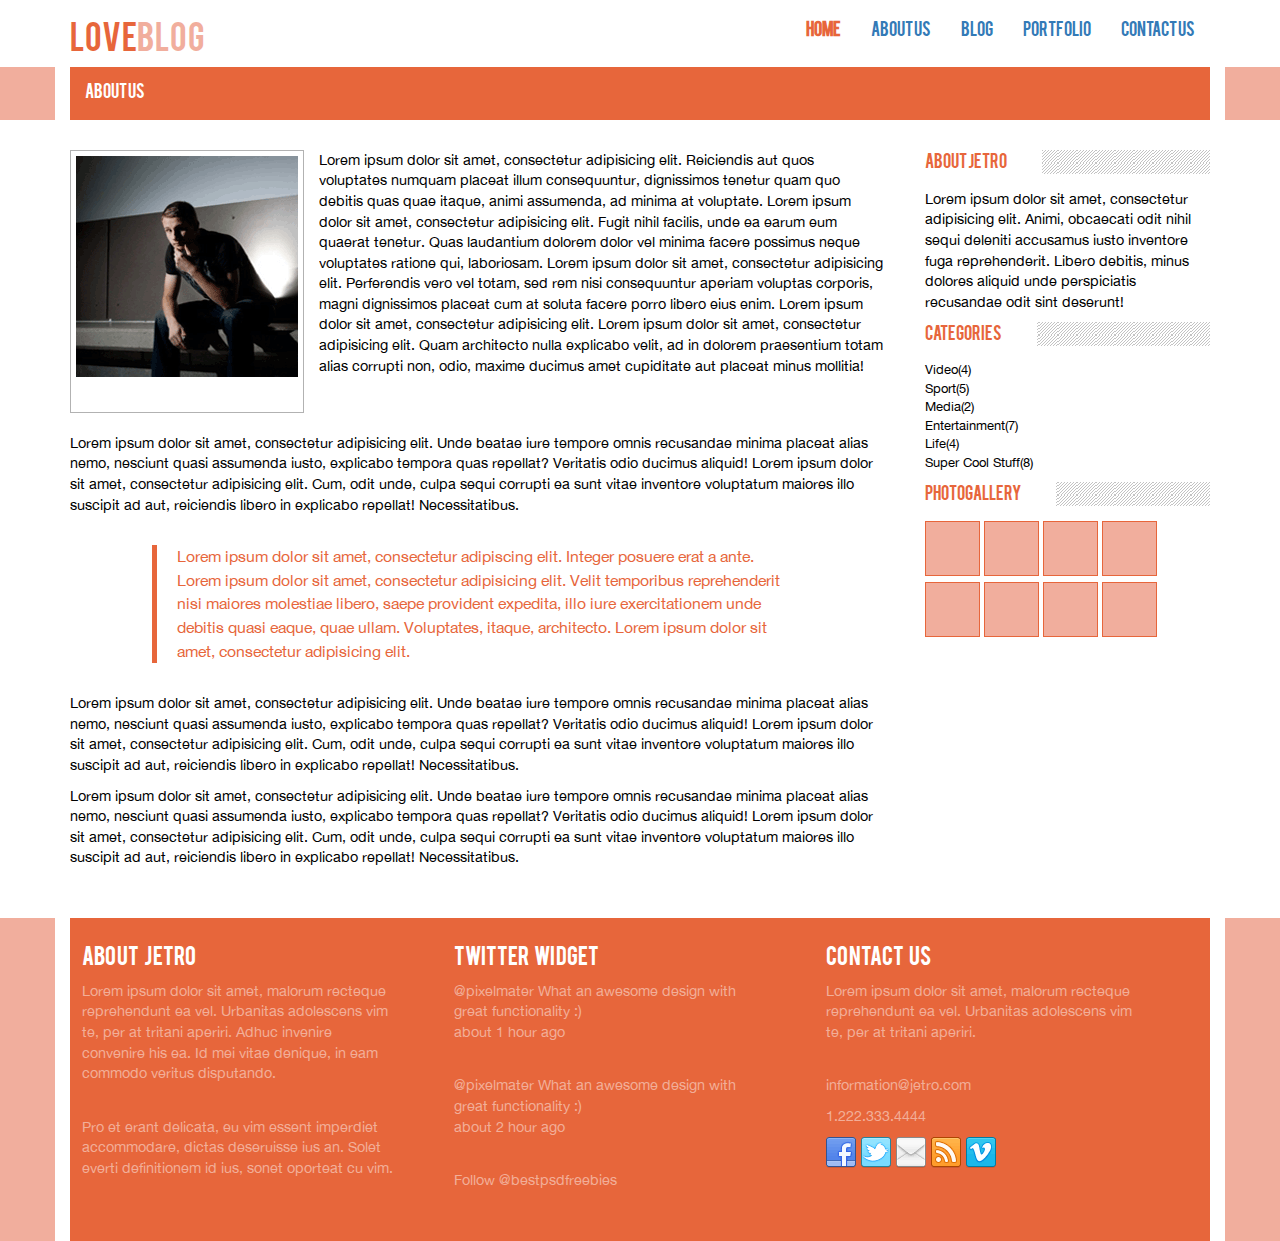
==== aboutus.html @ 9ee09c31 "paso1" ====
<!DOCTYPE html>
<html lang="en">
	<head>
		<title>Welcome to my site</title>
		<meta http-equiv="Content-Type" content="text/html; charset=utf-8" />
		<meta name="viewport" content="width=device-width, initial-scale=1.0">
		<link href="css/bootstp/bootstrap.css" rel="stylesheet">
		<link rel="shortcut icon" href="favicon.ico" type="image/x-icon">
		<link href="css/main.css" rel="stylesheet" media="screen">
		<link href='http://fonts.googleapis.com/css?family=Open+Sans+Condensed:300|Playfair+Display:400italic' rel='stylesheet' type='text/css' />
	</head>
	<body>
		<header>
			<nav class="navbar ">
				<div class="container">
					<div class="navbar-header">
						<button type="button" class="navbar-toggle collapsed" data-toggle="collapse" data-target="#bs-example-navbar-collapse-1" aria-expanded="false">
						<span class="sr-only">Toggle navigation</span>
						<span class="icon-bar"></span>
						<span class="icon-bar"></span>
						<span class="icon-bar"></span>
						</button>
						<a class="navbar-brand" href="#">love<span>blog</span></a>
					</div>
					<div class="collapse navbar-collapse" id="bs-example-navbar-collapse-1">
						<ul class="nav navbar-nav navbar-right">
							<li><a href="index.html" class="active">Home</a></li>
							<li><a href="aboutus.html">About us</a></li>
							<li><a href="blog.html">Blog</a></li>
							<li><a href="portfolio.html">Portfolio</a></li>
							<li><a href="contact.html">Contact us</a></li>
						</ul>
					</div>
				</div>
			</nav>
		</header>
				<section>
					<div class="franja">
						<div class="container">
							<div class="row liston">about us</div>
						</div>
					</div>
				</section>
				<section class="contenido">
					<div class="container">
						<div class="row">
							<div class="col-md-9 pd pdt">
								<article>
									<div class="media">
										<a class="pull-left" href="#">
											<div class="imgarticle" >
												<img class="media-object" src="images/author.png" alt="...">
											</div>
										</a>
										<div class="media-body">
											<p>Lorem ipsum dolor sit amet, consectetur adipisicing elit. Reiciendis aut quos voluptates numquam placeat illum consequuntur, dignissimos tenetur quam quo debitis quas quae itaque, animi assumenda, ad minima at voluptate. Lorem ipsum dolor sit amet, consectetur adipisicing elit. Fugit nihil facilis, unde ea earum eum quaerat tenetur. Quas laudantium dolorem dolor vel minima facere possimus neque voluptates ratione qui, laboriosam. Lorem ipsum dolor sit amet, consectetur adipisicing elit. Perferendis vero vel totam, sed rem nisi consequuntur aperiam voluptas corporis, magni dignissimos placeat cum at soluta facere porro libero eius enim. Lorem ipsum dolor sit amet, consectetur adipisicing elit. Lorem ipsum dolor sit amet, consectetur adipisicing elit. Quam architecto nulla explicabo velit, ad in dolorem praesentium totam alias corrupti non, odio, maxime ducimus amet cupiditate aut placeat minus mollitia!</p>
										</div>
									</div>
									<p>Lorem ipsum dolor sit amet, consectetur adipisicing elit. Unde beatae iure tempore omnis recusandae minima placeat alias nemo, nesciunt quasi assumenda iusto, explicabo tempora quas repellat? Veritatis odio ducimus aliquid! Lorem ipsum dolor sit amet, consectetur adipisicing elit. Cum, odit unde, culpa sequi corrupti ea sunt vitae inventore voluptatum maiores illo suscipit ad aut, reiciendis libero in explicabo repellat! Necessitatibus.</p>
									<blockquote>
										<p>Lorem ipsum dolor sit amet, consectetur adipiscing elit. Integer posuere erat a ante. Lorem ipsum dolor sit amet, consectetur adipisicing elit. Velit temporibus reprehenderit nisi maiores molestiae libero, saepe provident expedita, illo iure exercitationem unde debitis quasi eaque, quae ullam. Voluptates, itaque, architecto. Lorem ipsum dolor sit amet, consectetur adipisicing elit. </p>
									</blockquote>
									<p>Lorem ipsum dolor sit amet, consectetur adipisicing elit. Unde beatae iure tempore omnis recusandae minima placeat alias nemo, nesciunt quasi assumenda iusto, explicabo tempora quas repellat? Veritatis odio ducimus aliquid! Lorem ipsum dolor sit amet, consectetur adipisicing elit. Cum, odit unde, culpa sequi corrupti ea sunt vitae inventore voluptatum maiores illo suscipit ad aut, reiciendis libero in explicabo repellat! Necessitatibus.</p>
									<p>Lorem ipsum dolor sit amet, consectetur adipisicing elit. Unde beatae iure tempore omnis recusandae minima placeat alias nemo, nesciunt quasi assumenda iusto, explicabo tempora quas repellat? Veritatis odio ducimus aliquid! Lorem ipsum dolor sit amet, consectetur adipisicing elit. Cum, odit unde, culpa sequi corrupti ea sunt vitae inventore voluptatum maiores illo suscipit ad aut, reiciendis libero in explicabo repellat! Necessitatibus.</p>
								</article>
							</div>
							<div class="col-md-3  pdt">
								<div class="bck">
									<h3><span>about jetro</span></h3>
								</div>
								<p>Lorem ipsum dolor sit amet, consectetur adipisicing elit. Animi, obcaecati odit nihil sequi deleniti accusamus iusto inventore fuga reprehenderit. Libero debitis, minus dolores aliquid unde perspiciatis recusandae odit sint deserunt!</p>
								<div class="bck">
									<h3><span>categories</span></h3>
								</div>
								<p>
									<a href="#">Video(4)</a>
									<a href="#">Sport(5)</a>
									<a href="#">Media(2)</a>
									<a href="#">Entertainment(7)</a>
									<a href="#">Life(4)</a>
									<a href="#">Super Cool Stuff(8)</a>
								</p>
								<div class="bck">
									<h3><span>photogallery</span></h3>
								</div>
								<div class="imgetiqueta">
									<div class="caja"></div>
									<div class="caja"></div>
									<div class="caja"></div>
									<div class="caja"></div>
									<div class="caja"></div>
									<div class="caja"></div>
									<div class="caja"></div>
									<div class="caja"></div>
								</div>
							</div>
						</div>
					</div>
				</section>
				<footer>
					<div class="franja">
						<div class="container">
							<div class="row liston pdt">
								<div class="col-md-4 pd">
									<article>
										<h2>About Jetro</h2>
										<p>Lorem ipsum dolor sit amet, malorum recteque reprehendunt ea vel. Urbanitas adolescens vim te, per at tritani aperiri. Adhuc invenire convenire his ea. Id mei vitae denique, in eam commodo veritus disputando. </p>
										<br/>
										<p>Pro et erant delicata, eu vim essent imperdiet accommodare, dictas deseruisse ius an. Solet everti definitionem id ius, sonet oporteat cu vim.</p>
									</article>
								</div>
								<div class="col-md-4 pd">
									<article>
										<h2>Twitter Widget</h2>
										<p>@pixelmater What an awesome design with great functionality :)<br/>about 1 hour ago</p><br/>
										<p>@pixelmater What an awesome design with great functionality :)<br/>about 2 hour ago</p><br/>
										<p>Follow @bestpsdfreebies</p>
									</article>
								</div>
								<div class="col-md-4 pd">
									<article>
										<h2>Contact us</h2>
										<p>Lorem ipsum dolor sit amet, malorum recteque reprehendunt ea vel. Urbanitas adolescens vim te, per at tritani aperiri.</p>
										<br/>
										<p>information@jetro.com</p>
										<p>1.222.333.4444</p>
										<img src="images/social.png">
									</article>
								</div>
								
							</div>
						</div>
					</div >
				</footer>
				<script src="js/jquery-min.js"></script>
				<script type="text/javascript" src="./js/bootstrap.min.js"></script>
	</body>
</html>
---- css/main.css ----
/*colores*/
/* ----------------------------------------------------------------- */
/* ------------------------------------------------------------------ */
.mgt {
  margin-top: -30px; }

.pd {
  padding: 0px; }

.pdt {
  padding: 10px 0px; }

.pdb {
  padding-bottom: 50px; }

.pdl {
  padding: 0px 15px; }

.row {
  border-left: 15px solid white;
  border-right: 15px solid white; }

/*floats*/
.floatleft {
  float: left; }

.floatright {
  float: right; }

* {
  margin: 0;
  padding: 0;
  box-sizing: border-box; }

article {
  padding-right: 60px; }

body {
  font-size: 16px; }

h3, h4 {
  margin: 0; }

.colort {
  color: transparent; }

.franja {
  background-color: #F1AE9D;
  min-height: 50px; }
  .franja .liston {
    color: white;
    background-color: #E7663B;
    text-transform: uppercase;
    padding: 15px;
    font-family: 'Beba'; }

.boton {
  font-family: 'Beba';
  display: inline-block;
  margin-top: 8px 15px;
  text-transform: uppercase;
  color: white;
  background-color: #E7663B;
  padding: 8px 15px;
  border: 1px solid transparent; }
  .boton:hover {
    text-decoration: none;
    border: 1px solid #E7663B;
    background-color: #F1AE9D;
    transition: all 1s; }

.bck {
  background-image: url(../images/post_border_bg.png);
  background-repeat: repeat;
  margin-bottom: 30px;
  margin-top: 15px;
  margin-bottom: 3%;
  height: 30px; }
  .bck h3 {
    display: inline-block;
    font-family: 'Beba';
    color: #E7663B;
    text-transform: uppercase;
    margin-top: 5px; }
  .bck span {
    padding: 25px 85px 20px 0px;
    background-color: white; }

@media screen and (max-width: 768px) {
  .contenido .media .media-body {
    overflow: initial; }
  .contenido .form-group input {
    width: 100%; }

  article {
    padding: 0;
    margin: 0; } }
header {
  font-family: 'Beba'; }

.navbar {
  margin-top: 15px !important;
  margin-bottom: 0px !important; }
  .navbar li a {
    padding: 5px 15px; }
  .navbar .active {
    font-weight: bold;
    color: #E7663B; }
  .navbar .caja {
    border: 1px solid #E7663B;
    background-color: #F1AE9D;
    width: 80px;
    height: 80px;
    display: inline-block; }
  .navbar .navbar-brand {
    color: #E7663B;
    font-size: 2em; }
    .navbar .navbar-brand span {
      color: #F1AE9D; }
  .navbar .navbar-toggle {
    margin-top: 0px;
    background-color: #F1AE9D;
    border: 1px solid orange;
    color: white; }
    .navbar .navbar-toggle .icon-bar {
      border: 1px solid #FB0404; }

/* ..............................................INDEX................................................................... */
#principal img {
  /*esta imagen es el banner*/
  bottom: 70px;
  background: none repeat scroll 0 0 white;
  border-left: 10px solid white;
  border-right: 10px solid white;
  margin-top: -50px;
  margin-bottom: 5%; }

article {
  padding-right: 40px;
  margin-bottom: 40px; }
  article p {
    color: #000; }
  article .media .media-body h4 {
    color: #E7663B;
    font-family: 'Beba';
    font-size: 1.1em;
    word-spacing: 3px;
    padding: 5px;
    line-height: 1.5; }

#previewgallery {
  font-family: 'Beba'; }
  #previewgallery h4 {
    font-family: 'Beba';
    font-size: 1.1em;
    word-spacing: 3px;
    margin-top: 3px;
    color: gray; }
  #previewgallery img {
    width: 100%; }
  #previewgallery .info {
    border-left: 1px solid rgba(0, 0, 0, 0.3);
    border-right: 1px solid rgba(0, 0, 0, 0.3);
    border-bottom: 1px solid rgba(0, 0, 0, 0.3);
    padding: 20px; }
    #previewgallery .info span {
      color: #E7663B;
      font-size: .7em; }

article {
  padding-right: 40px;
  margin-bottom: 40px; }
  article p {
    color: #000; }
  article .media .media-body h4 {
    font-family: 'Beba';
    font-size: 1.1em;
    word-spacing: 3px;
    color: #E7663B;
    padding: 5px;
    line-height: 1.5; }

/*------------------------------------------------FOOTER----------------------------------------------*/
footer .franja .liston {
  padding: 10px 12px; }
footer article {
  padding-right: 60px; }
  footer article h2 {
    font-family: 'Beba';
    font-size: 1.1em;
    word-spacing: 3px;
    font-size: 1.3em; }
  footer article p {
    font-family: 'Helvetica Neue';
    text-transform: none;
    font-size: .9em;
    color: #F2AE98; }

.contenido {
  padding-top: 20px; }
  .contenido p {
    color: black;
    font-size: .9em; }
  .contenido .imgarticle {
    margin-right: 5px; }
    .contenido .imgarticle img {
      width: 100%; }
  .contenido .media {
    margin: 0px 0px 20px; }
  .contenido blockquote {
    width: 80%;
    margin: 30px auto;
    padding: 0px 20px;
    border-color: #E7663B; }
    .contenido blockquote p {
      color: #E7663B;
      line-height: 1.5; }
  .contenido .bck {
    background-image: url(../images/post_border_bg.png);
    background-repeat: repeat;
    margin-bottom: 30px;
    margin-top: 0px;
    margin-bottom: 15px;
    height: 24px; }
    .contenido .bck h3 {
      font-size: 1em; }
    .contenido .bck span {
      padding: 5px 35px 10px 0px;
      background-color: white; }
  .contenido a {
    display: block;
    color: black;
    font-size: .9em; }
  .contenido .caja {
    border: 1px solid #E7663B;
    background-color: #F1AE9D;
    width: 55px;
    height: 55px;
    display: inline-block; }

.imgarticle {
  padding: 5px;
  border: 1px solid rgba(0, 0, 0, 0.3); }

.contenido img {
  width: 100%;
  margin-bottom: 30px; }
.contenido .form-group {
  font-family: 'Beba'; }
  .contenido .form-group input, .contenido .form-group textarea {
    width: 80%; }
    .contenido .form-group input::-webkit-input-placeholder, .contenido .form-group textarea::-webkit-input-placeholder {
      color: #E7663B; }
    .contenido .form-group input:placeholder-shown, .contenido .form-group textarea:placeholder-shown {
      border: 1px solid #E7663B; }
  .contenido .form-group textarea {
    width: 100%; }
  .contenido .form-group .btn-submit {
    background-color: #E7663B;
    width: 100%;
    color: white; }

.contenido .boton {
  color: white;
  display: inline-block; }
.contenido article .imgbefore {
  position: relative;
  background-color: #F3F3F3; }
  .contenido article .imgbefore img {
    width: 100%; }
  .contenido article .imgbefore .comilla {
    position: relative;
    padding: 30px; }
    .contenido article .imgbefore .comilla:before {
      position: absolute;
      content: url("../images/quote.png");
      left: 0;
      top: 15px; }
  .contenido article .imgbefore .icono {
    content: url("../images/icon1.png");
    position: absolute;
    top: 0;
    left: -90px; }
  .contenido article .imgbefore .icono2 {
    content: url("../images/icon2.png"); }
  .contenido article .imgbefore .icono3 {
    content: url("../images/icon3.png"); }
  .contenido article .imgbefore .icono4 {
    content: url("../images/icon4.png"); }
  .contenido article .imgbefore .icono5 {
    content: url("../images/icon5.png"); }
.contenido article h3 {
  font-family: 'Beba';
  font-size: 1.1em;
  word-spacing: 3px;
  padding-top: 3px;
  color: #E7663B;
  font-size: .9em;
  margin: 15px 0px; }
.contenido article a {
  display: inline-block; }
.contenido article .bckwhite {
  background-color: white; }

@font-face {
  font-family: 'Beba';
  src: url("../font/bebas___-webfont.ttf"); }
@font-face {
  font-family: 'Helvetica Neue';
  src: url("../font/HelveticaNeue.ttf");
  src: url("../font/HelveticaNeue.eot");
  src: url("../font/HelveticaNeue.woff"); }

/*# sourceMappingURL=main.css.map */
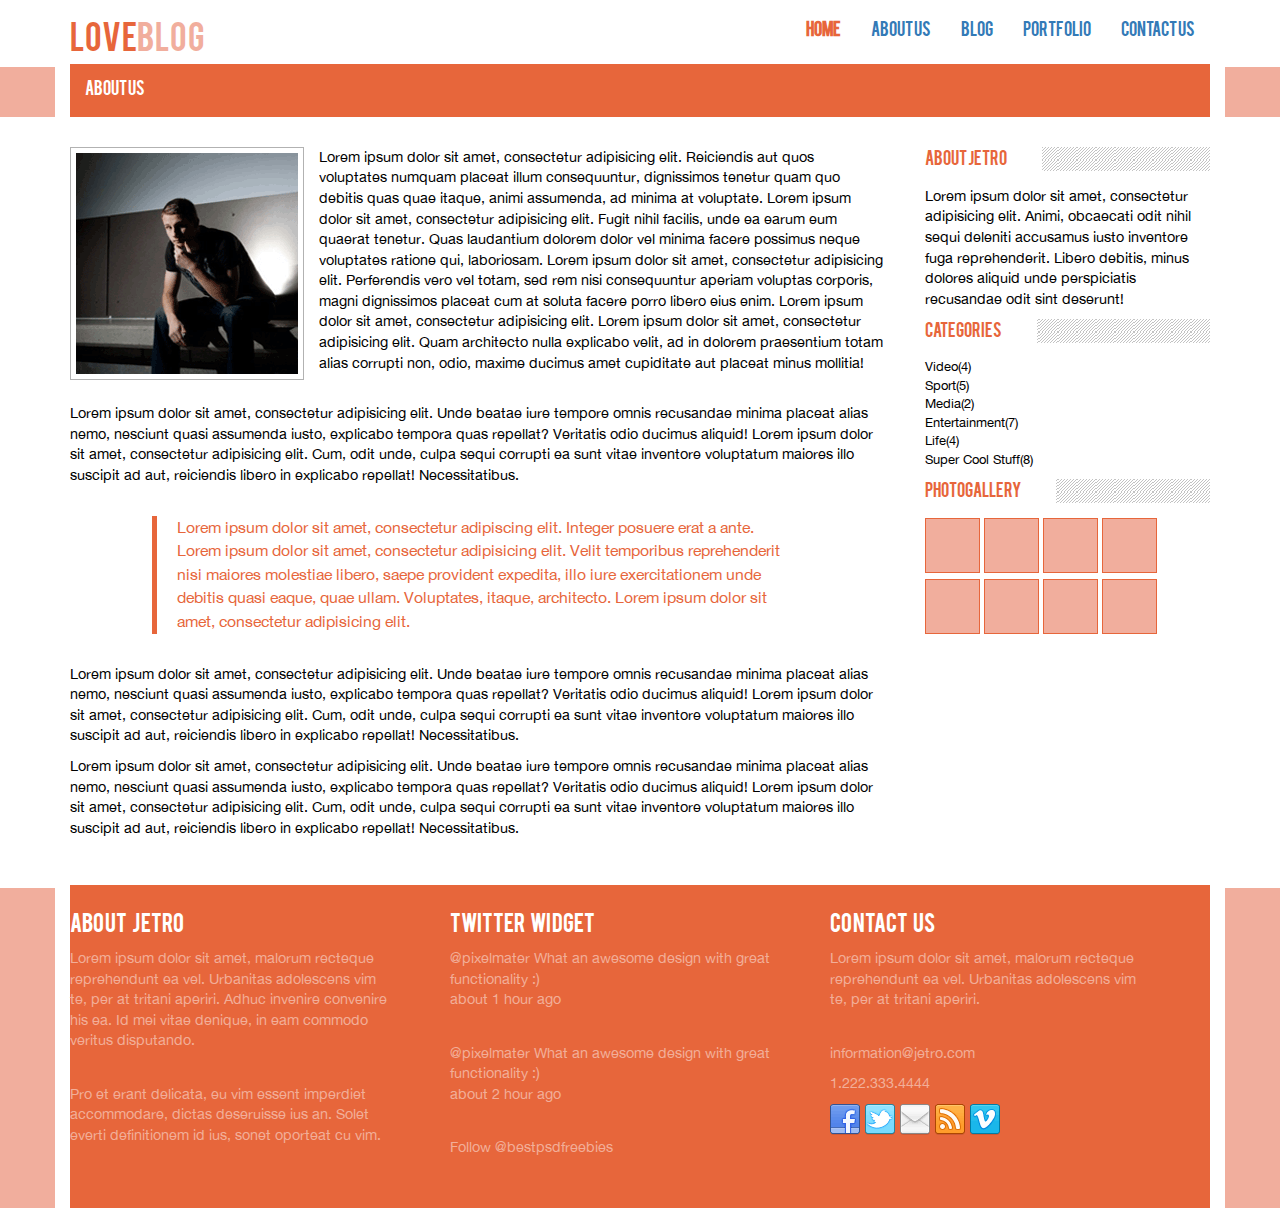
==== commit cb8b7709: "paso2" ====
--- a/aboutus.html
+++ b/aboutus.html
@@ -41,18 +41,18 @@
 						</div>
 					</div>
 				</section>
-				<section class="contenido">
+				<section id="contenido">
 					<div class="container">
 						<div class="row">
 							<div class="col-md-9 pd pdt">
 								<article>
-									<div class="media">
+									<div class="media single_main_content floatleft">
 										<a class="pull-left" href="#">
 											<div class="imgarticle" >
-												<img class="media-object" src="images/author.png" alt="...">
+												<img class="media-object img-responsive" src="images/author.png" alt="...">
 											</div>
 										</a>
-										<div class="media-body">
+										<div class="media-body ">
 											<p>Lorem ipsum dolor sit amet, consectetur adipisicing elit. Reiciendis aut quos voluptates numquam placeat illum consequuntur, dignissimos tenetur quam quo debitis quas quae itaque, animi assumenda, ad minima at voluptate. Lorem ipsum dolor sit amet, consectetur adipisicing elit. Fugit nihil facilis, unde ea earum eum quaerat tenetur. Quas laudantium dolorem dolor vel minima facere possimus neque voluptates ratione qui, laboriosam. Lorem ipsum dolor sit amet, consectetur adipisicing elit. Perferendis vero vel totam, sed rem nisi consequuntur aperiam voluptas corporis, magni dignissimos placeat cum at soluta facere porro libero eius enim. Lorem ipsum dolor sit amet, consectetur adipisicing elit. Lorem ipsum dolor sit amet, consectetur adipisicing elit. Quam architecto nulla explicabo velit, ad in dolorem praesentium totam alias corrupti non, odio, maxime ducimus amet cupiditate aut placeat minus mollitia!</p>
 										</div>
 									</div>
--- a/css/main.css
+++ b/css/main.css
@@ -8,7 +8,7 @@
   padding: 0px; }
 
 .pdt {
-  padding: 10px 0px; }
+  padding: 10px 0px !important; }
 
 .pdb {
   padding-bottom: 50px; }
@@ -19,6 +19,12 @@
 .row {
   border-left: 15px solid white;
   border-right: 15px solid white; }
+
+.mgt3 {
+  margin-top: 3%; }
+
+.mgb3 {
+  margin-bottom: 3%; }
 
 /*floats*/
 .floatleft {
@@ -46,13 +52,14 @@
 
 .franja {
   background-color: #F1AE9D;
-  min-height: 50px; }
+  min-height: 49px; }
   .franja .liston {
     color: white;
     background-color: #E7663B;
     text-transform: uppercase;
     padding: 15px;
-    font-family: 'Beba'; }
+    font-family: 'Beba';
+    margin-top: -3px; }
 
 .boton {
   font-family: 'Beba';
@@ -72,7 +79,6 @@
 .bck {
   background-image: url(../images/post_border_bg.png);
   background-repeat: repeat;
-  margin-bottom: 30px;
   margin-top: 15px;
   margin-bottom: 3%;
   height: 30px; }
@@ -83,8 +89,8 @@
     text-transform: uppercase;
     margin-top: 5px; }
   .bck span {
-    padding: 25px 85px 20px 0px;
-    background-color: white; }
+    background-color: white;
+    padding: 25px 85px 20px 0px; }
 
 @media screen and (max-width: 768px) {
   .contenido .media .media-body {
@@ -93,8 +99,19 @@
     width: 100%; }
 
   article {
-    padding: 0;
-    margin: 0; } }
+    padding: 0 !important;
+    margin: 0 !important; }
+
+  .franja {
+    min-height: 38px; }
+    .franja .liston {
+      padding: 10px !important;
+      margin-left: -1%;
+      margin-right: 0%;
+      margin-top: 0; }
+
+  .single_main_content {
+    width: 550px; } }
 header {
   font-family: 'Beba'; }
 
@@ -133,20 +150,8 @@
   border-left: 10px solid white;
   border-right: 10px solid white;
   margin-top: -50px;
-  margin-bottom: 5%; }
-
-article {
-  padding-right: 40px;
-  margin-bottom: 40px; }
-  article p {
-    color: #000; }
-  article .media .media-body h4 {
-    color: #E7663B;
-    font-family: 'Beba';
-    font-size: 1.1em;
-    word-spacing: 3px;
-    padding: 5px;
-    line-height: 1.5; }
+  margin-bottom: 5%;
+  width: 100%; }
 
 #previewgallery {
   font-family: 'Beba'; }
@@ -196,42 +201,41 @@
     font-size: .9em;
     color: #F2AE98; }
 
-.contenido {
+#contenido {
   padding-top: 20px; }
-  .contenido p {
+  #contenido p {
     color: black;
     font-size: .9em; }
-  .contenido .imgarticle {
-    margin-right: 5px; }
-    .contenido .imgarticle img {
-      width: 100%; }
-  .contenido .media {
+  #contenido .imgarticle img {
+    width: 100%; }
+  #contenido .media {
     margin: 0px 0px 20px; }
-  .contenido blockquote {
+  #contenido blockquote {
     width: 80%;
     margin: 30px auto;
     padding: 0px 20px;
     border-color: #E7663B; }
-    .contenido blockquote p {
+    #contenido blockquote p {
       color: #E7663B;
       line-height: 1.5; }
-  .contenido .bck {
+    #contenido blockquote .single_main_content {
+      position: relative; }
+  #contenido .bck {
     background-image: url(../images/post_border_bg.png);
     background-repeat: repeat;
-    margin-bottom: 30px;
     margin-top: 0px;
     margin-bottom: 15px;
     height: 24px; }
-    .contenido .bck h3 {
+    #contenido .bck h3 {
       font-size: 1em; }
-    .contenido .bck span {
-      padding: 5px 35px 10px 0px;
-      background-color: white; }
-  .contenido a {
+    #contenido .bck span {
+      background-color: white;
+      padding: 8px 35px 10px 0px; }
+  #contenido a {
     display: block;
     color: black;
     font-size: .9em; }
-  .contenido .caja {
+  #contenido .caja {
     border: 1px solid #E7663B;
     background-color: #F1AE9D;
     width: 55px;
@@ -240,6 +244,7 @@
 
 .imgarticle {
   padding: 5px;
+  margin-right: 5px;
   border: 1px solid rgba(0, 0, 0, 0.3); }
 
 .contenido img {
@@ -301,7 +306,71 @@
   display: inline-block; }
 .contenido article .bckwhite {
   background-color: white; }
-
+.contenido .caja {
+  border: 1px solid #E7663B;
+  background-color: #F1AE9D;
+  width: 55px;
+  height: 55px;
+  display: inline-block; }
+.contenido #catego ul li a {
+  text-decoration: none;
+  color: black !important;
+  list-style-type: none;
+  display: list-item; }
+.contenido .bck {
+  background-image: url(../images/post_border_bg.png);
+  background-repeat: repeat;
+  margin-top: 0px;
+  margin-bottom: 10px;
+  height: 24px; }
+  .contenido .bck h3 {
+    font-size: 1em; }
+  .contenido .bck span {
+    background-color: white;
+    padding: 8px 35px 8px 0px; }
+
+#ktegories {
+  font-family: 'Beba';
+  display: inline-block;
+  text-transform: uppercase;
+  font-size: 18px;
+  margin-top: 3%;
+  margin-bottom: 5%; }
+  #ktegories ul li {
+    margin-top: 15px !important;
+    margin-bottom: 15px !important; }
+    #ktegories ul li li a {
+      padding: 5px 20px;
+      color: #D6D6D6 !important; }
+    #ktegories ul li li a span {
+      color: black !important;
+      font-size: 20px !important;
+      margin-top: 15px !important; }
+    #ktegories ul li .active {
+      font-weight: bold;
+      background-color: #E7663B !important;
+      color: white !important; }
+
+#imgp col-md-3 .imgarticle {
+  padding: 5px 10px;
+  margin-right: 10px;
+  border: 1px solid rgba(0, 0, 0, 0.3); }
+
+.info {
+  font-family: 'Beba'; }
+  .info h4 {
+    text-transform: uppercase;
+    color: #D6D6D6 !important;
+    border-top: 1px solid rgba(0, 0, 0, 0.3);
+    margin-top: 5%;
+    padding-top: 3%; }
+  .info span {
+    font-size: 10px;
+    color: #E7663B; }
+
+@media screen and (max-width: 768px) {
+  .imgarticle img {
+    width: 100% !important; } }
 @font-face {
   font-family: 'Beba';
   src: url("../font/bebas___-webfont.ttf"); }
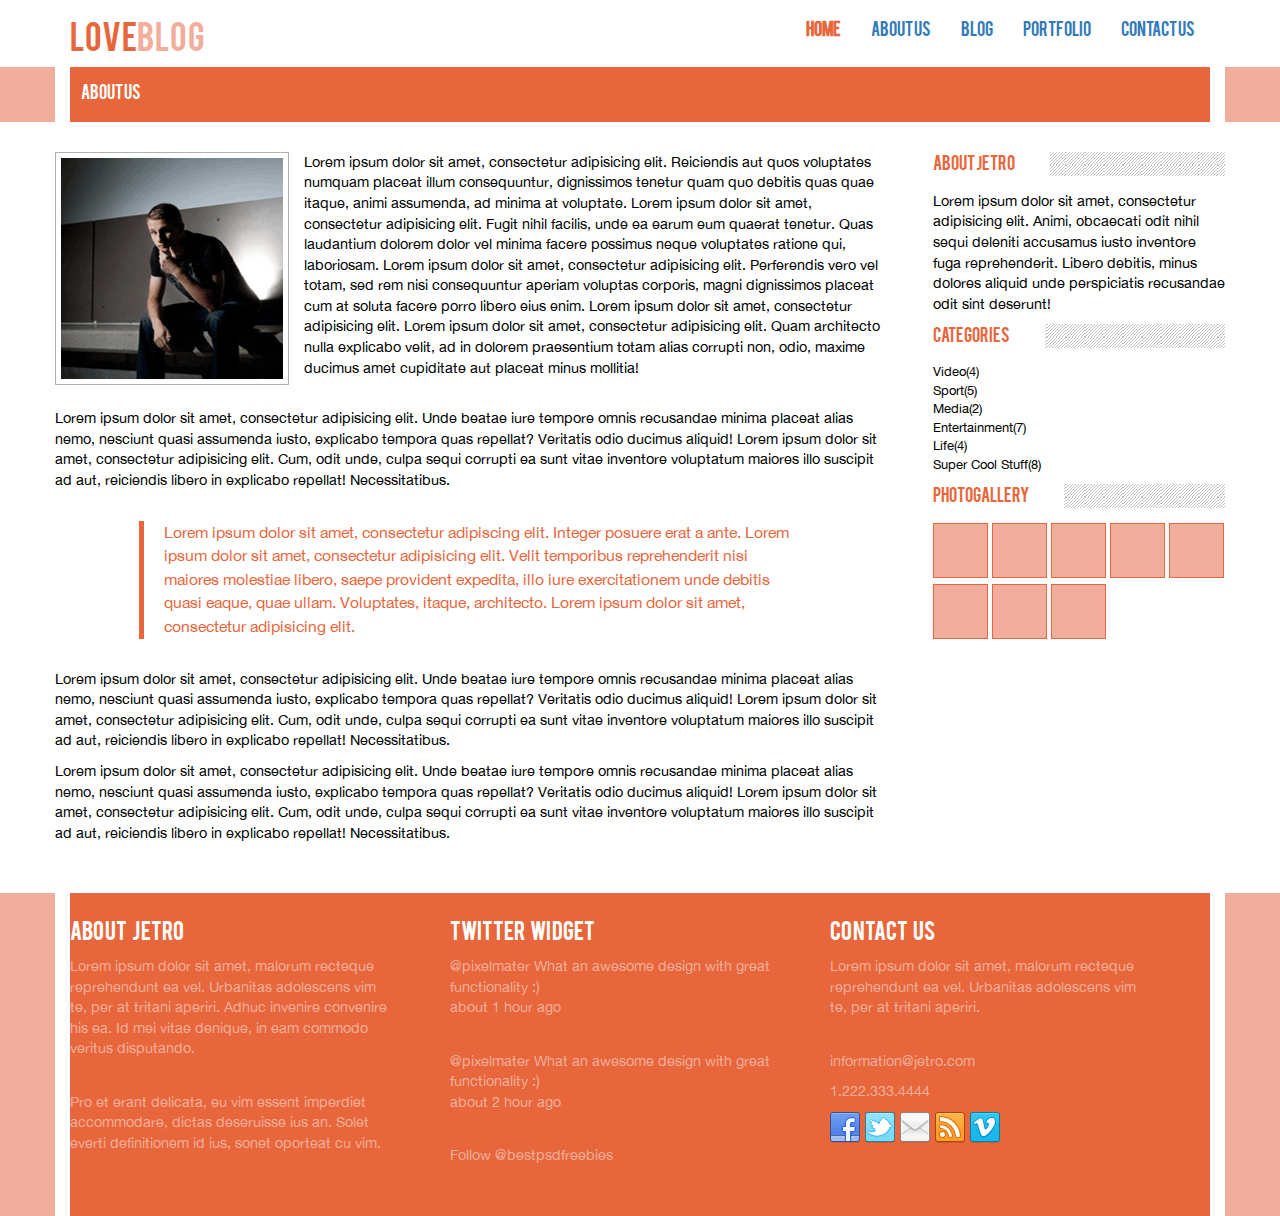
==== commit c69de423: "final" ====
--- a/aboutus.html
+++ b/aboutus.html
@@ -36,8 +36,8 @@
 		</header>
 				<section>
 					<div class="franja">
-						<div class="container">
-							<div class="row liston">about us</div>
+						<div class="container liston">
+							<div class="row">about us</div>
 						</div>
 					</div>
 				</section>
--- a/css/main.css
+++ b/css/main.css
@@ -16,10 +16,10 @@
 .pdl {
   padding: 0px 15px; }
 
-.row {
-  border-left: 15px solid white;
-  border-right: 15px solid white; }
-
+/* .row{
+    border-left:15px solid white;
+    border-right:15px solid white;  
+} */
 .mgt3 {
   margin-top: 3%; }
 
@@ -57,9 +57,11 @@
     color: white;
     background-color: #E7663B;
     text-transform: uppercase;
-    padding: 15px;
-    font-family: 'Beba';
-    margin-top: -3px; }
+    padding: 16px;
+    font-family: 'Beba';
+    border-left: 15px white solid;
+    border-right: 15px white solid;
+    padding-left: 2%; }
 
 .boton {
   font-family: 'Beba';
@@ -103,10 +105,9 @@
     margin: 0 !important; }
 
   .franja {
-    min-height: 38px; }
+    min-height: 39 px; }
     .franja .liston {
-      padding: 10px !important;
-      margin-left: -1%;
+      padding: 15px !important;
       margin-right: 0%;
       margin-top: 0; }
 
@@ -312,11 +313,12 @@
   width: 55px;
   height: 55px;
   display: inline-block; }
-.contenido #catego ul li a {
+.contenido #catego ul li {
   text-decoration: none;
-  color: black !important;
-  list-style-type: none;
-  display: list-item; }
+  list-style-type: none !important; }
+  .contenido #catego ul li a {
+    color: black !important;
+    display: list-item; }
 .contenido .bck {
   background-image: url(../images/post_border_bg.png);
   background-repeat: repeat;
@@ -335,42 +337,44 @@
   text-transform: uppercase;
   font-size: 18px;
   margin-top: 3%;
-  margin-bottom: 5%; }
-  #ktegories ul li {
+  margin-bottom: 5%;
+  color: #D6D6D6 !important; }
+  #ktegories .navbar ul li {
     margin-top: 15px !important;
     margin-bottom: 15px !important; }
-    #ktegories ul li li a {
-      padding: 5px 20px;
-      color: #D6D6D6 !important; }
-    #ktegories ul li li a span {
+    #ktegories .navbar ul li a {
+      padding: 5px 20px; }
+    #ktegories .navbar ul li a span {
       color: black !important;
       font-size: 20px !important;
       margin-top: 15px !important; }
-    #ktegories ul li .active {
+    #ktegories .navbar ul li .active {
       font-weight: bold;
       background-color: #E7663B !important;
       color: white !important; }
 
-#imgp col-md-3 .imgarticle {
+#imgp .imgarticle {
   padding: 5px 10px;
   margin-right: 10px;
   border: 1px solid rgba(0, 0, 0, 0.3); }
-
-.info {
+#imgp .info {
   font-family: 'Beba'; }
-  .info h4 {
+  #imgp .info h4 {
     text-transform: uppercase;
     color: #D6D6D6 !important;
     border-top: 1px solid rgba(0, 0, 0, 0.3);
     margin-top: 5%;
     padding-top: 3%; }
-  .info span {
+  #imgp .info span {
     font-size: 10px;
     color: #E7663B; }
 
 @media screen and (max-width: 768px) {
-  .imgarticle img {
-    width: 100% !important; } }
+  .imgp {
+    padding: auto;
+    margin: auto; }
+    .imgp .imgarticle img {
+      width: content !important; } }
 @font-face {
   font-family: 'Beba';
   src: url("../font/bebas___-webfont.ttf"); }
